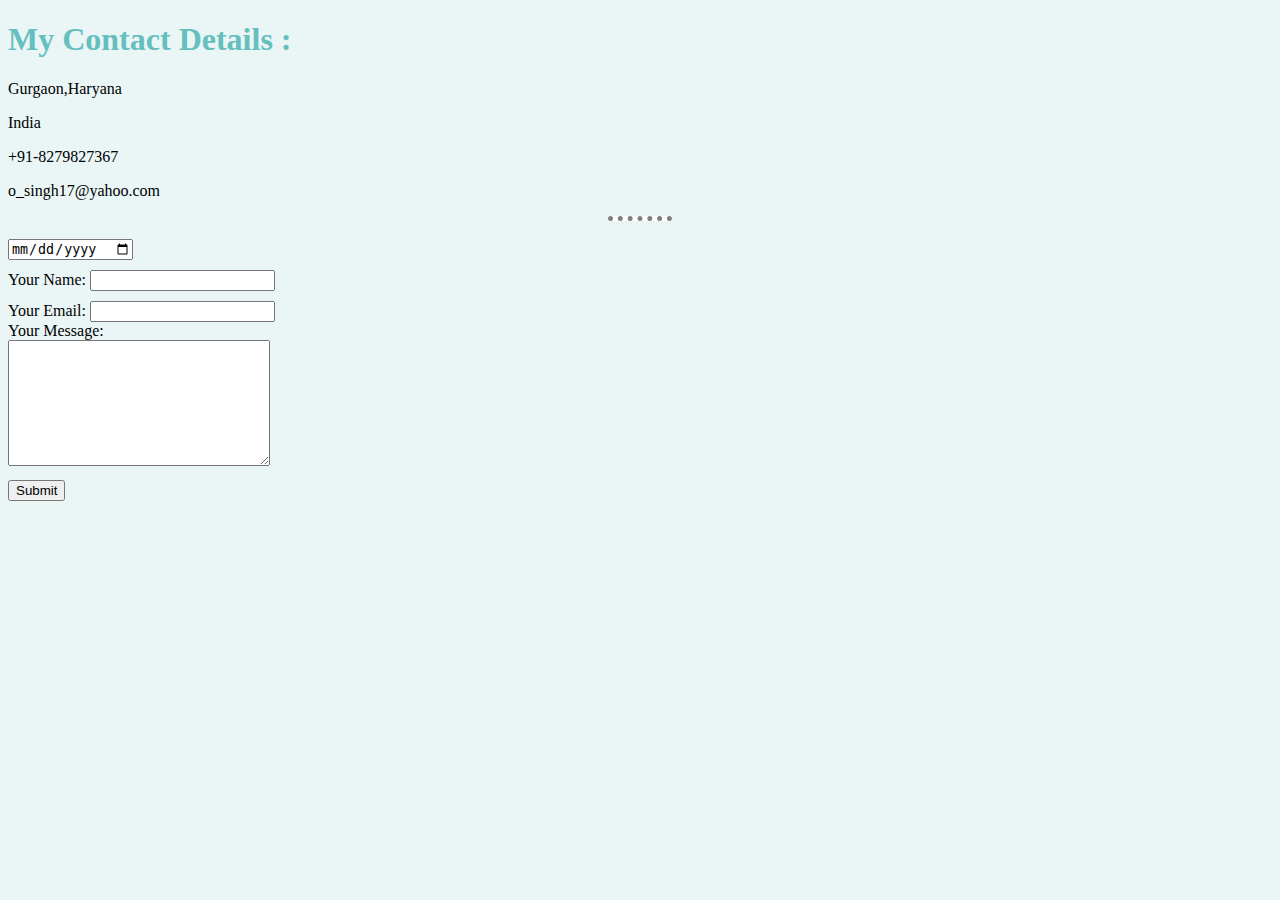
==== contact-me.html @ be526a7a "Add initial cv website files" ====
<!DOCTYPE html>
<html lang="en" dir="ltr">
  <head>
    <meta charset="utf-8">
    <title>Contact Me</title>
    <link rel="stylesheet" href="css/styles.css">
    <style>
      input{
        margin-top: 10px;
      }
    </style>
  </head>
  <body>
    <h1>My Contact Details :</h1>
    <p>Gurgaon,Haryana</p>
    <p>India</p>
    <p>+91-8279827367</p>
    <p>o_singh17@yahoo.com</p>
  </body>
  <hr>
  <form action="mailto:ojasvi.pratap17@gmail.com" method="post" enctype="text/plain">
    <input type="date" name="" value=""><br>
    <label>Your Name:</label>
    <input type="text" name="yourName" value=""><br>
    <label>Your Email:</label>
    <input type="email" name="yourEmail" value=""><br>
    <label>Your Message:</label><br>
    <textarea name="yourMessage" rows="8" cols="30"></textarea><br>
    <input type="submit" name="">
  </form>
</html>
---- css/styles.css ----
body{
  background-color: #EAF6F6;
}

hr{
  background-color: white;
  border-style: none;
  border-top-style: dotted;
  border-color: grey;
  border-width: 5px;
  width: 5%;
}

h1{
  color: #66BFBF;
}

h3{
  color: #66BFBF;
}
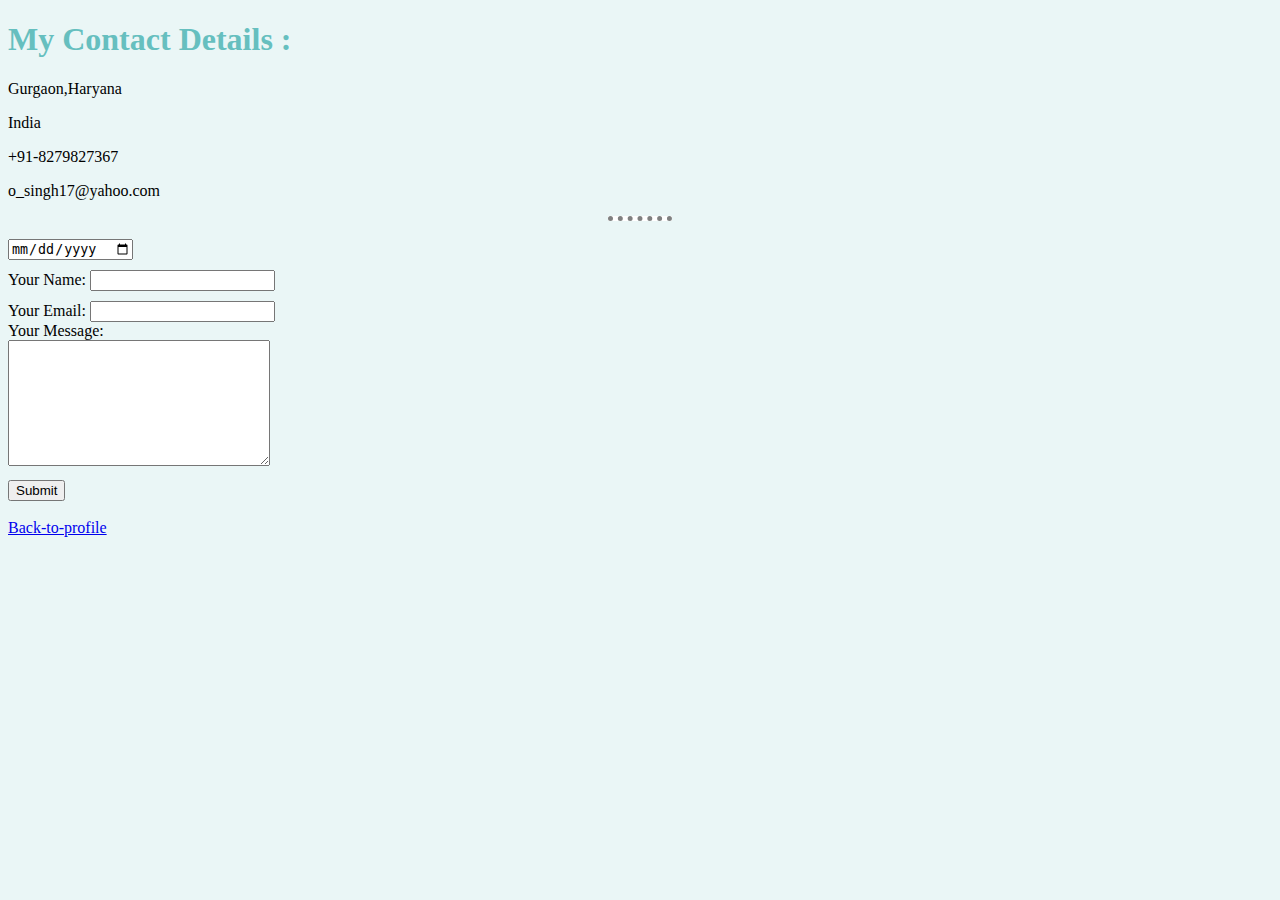
==== commit ae2c3755: "Added link to go back to profile" ====
--- a/contact-me.html
+++ b/contact-me.html
@@ -18,7 +18,7 @@
     <p>o_singh17@yahoo.com</p>
   </body>
   <hr>
-  <form action="mailto:ojasvi.pratap17@gmail.com" method="post" enctype="text/plain">
+  <form action="mailto:o_singh17@yahoo.com" method="post" enctype="text/plain">
     <input type="date" name="" value=""><br>
     <label>Your Name:</label>
     <input type="text" name="yourName" value=""><br>
@@ -28,4 +28,6 @@
     <textarea name="yourMessage" rows="8" cols="30"></textarea><br>
     <input type="submit" name="">
   </form>
+  <br>
+  <a class="profile-summary" href="index.html">Back-to-profile</a>
 </html>
--- a/css/styles.css
+++ b/css/styles.css
@@ -18,3 +18,6 @@
 h3{
   color: #66BFBF;
 }
+.contact-me{
+  font-size: 1.5rem;
+}
